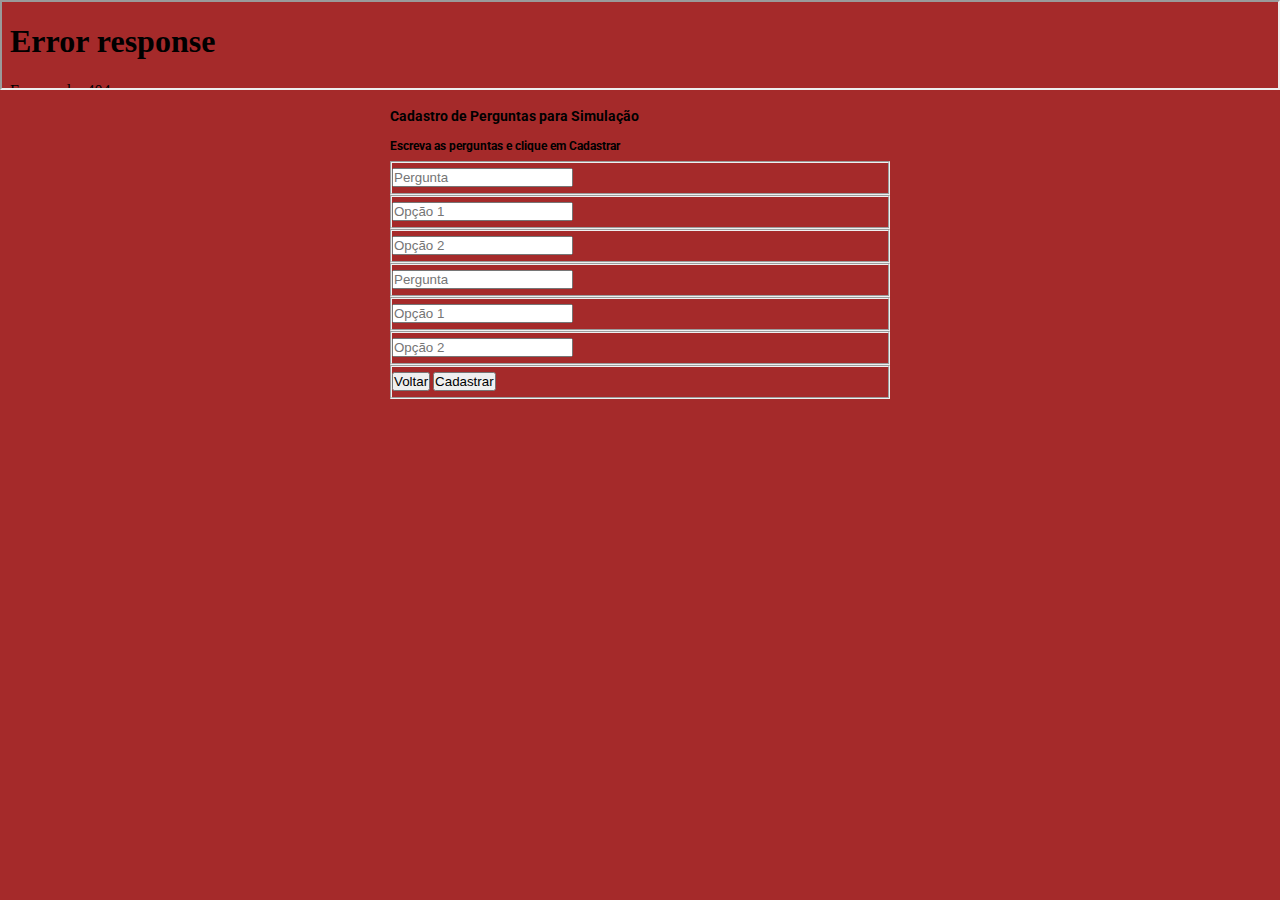
==== html/cadastrarperguntas.html @ 24cef281 "menu geral" ====
<!-- html\cadastrarperguntas.html -->
<!DOCTYPE html>

<html lang="pt-br">
	<head>
		<meta charset="utf-8">
		<title>Cadastro de Perguntas para Simulação</title>
		<link rel="stylesheet" type="text/css" href="../css/css_cadastrarperguntas.css">
		<link rel="stylesheet" type="text/css" href="../css/css_geral.css">
	</head>
	<body>
        <iframe src="../html/menuadm.html" width="100%" height="90"> </iframe>
		<div class="container">  
		  <form id="contact" action="" method="post">
            <h3>Cadastro de Perguntas para Simulação</h3>
            <h4 class="pergunta">Escreva as perguntas e clique em Cadastrar</h4>
			<div class="col-md-4">
				<div class="col-md-6">
                    <fieldset>
                        <input placeholder="Pergunta" type="text" tabindex="1" >
                    </fieldset>
                    <fieldset>
                        <input placeholder="Opção 1" type="text" tabindex="2">
                    </fieldset>
                    <fieldset>
                        <input placeholder="Opção 2" type="text" tabindex="3">
                    </fieldset>
                </div>
            </div>
            <h4 class="pergunta"></h4>
            <div class="col-md-4">
                <div class="col-md-6">
					<fieldset>
                        <input placeholder="Pergunta" type="text" tabindex="1" >
                    </fieldset>
                    <fieldset>
                        <input placeholder="Opção 1" type="text" tabindex="2">
                    </fieldset>
                    <fieldset>
                        <input placeholder="Opção 2" type="text" tabindex="3">
                    </fieldset>
				</div>
			</div>
			<fieldset>
			  <button href="#" name="Voltar" type="submit" id="contact-submit" >Voltar</button>
			  <button href="#" name="Cadastrar" type="submit" id="contact-submit" >Cadastrar</button>
			</fieldset>
		  </form>
	</body>
</html>
---- css/css_geral.css ----
/* ../css/css_geral.css */

@import url(https://fonts.googleapis.com/css?family=Roboto:400,300,600,400italic);
* {
  margin: 0;
  padding: 0;
  box-sizing: border-box;
  -webkit-box-sizing: border-box;
  -moz-box-sizing: border-box;
  -webkit-font-smoothing: antialiased;
  -moz-font-smoothing: antialiased;
  -o-font-smoothing: antialiased;
  font-smoothing: antialiased;
  text-rendering: optimizeLegibility;
}

body {
  font-family: "Roboto", Helvetica, Arial, sans-serif;
  font-weight: 100;
  font-size: 12px;
  line-height: 30px;
  color: #000000;
  background: #A52A2A;
}

.container {
  max-width: 500px;
  width: 100%;
  margin: 0 auto;
  position: relative;
}
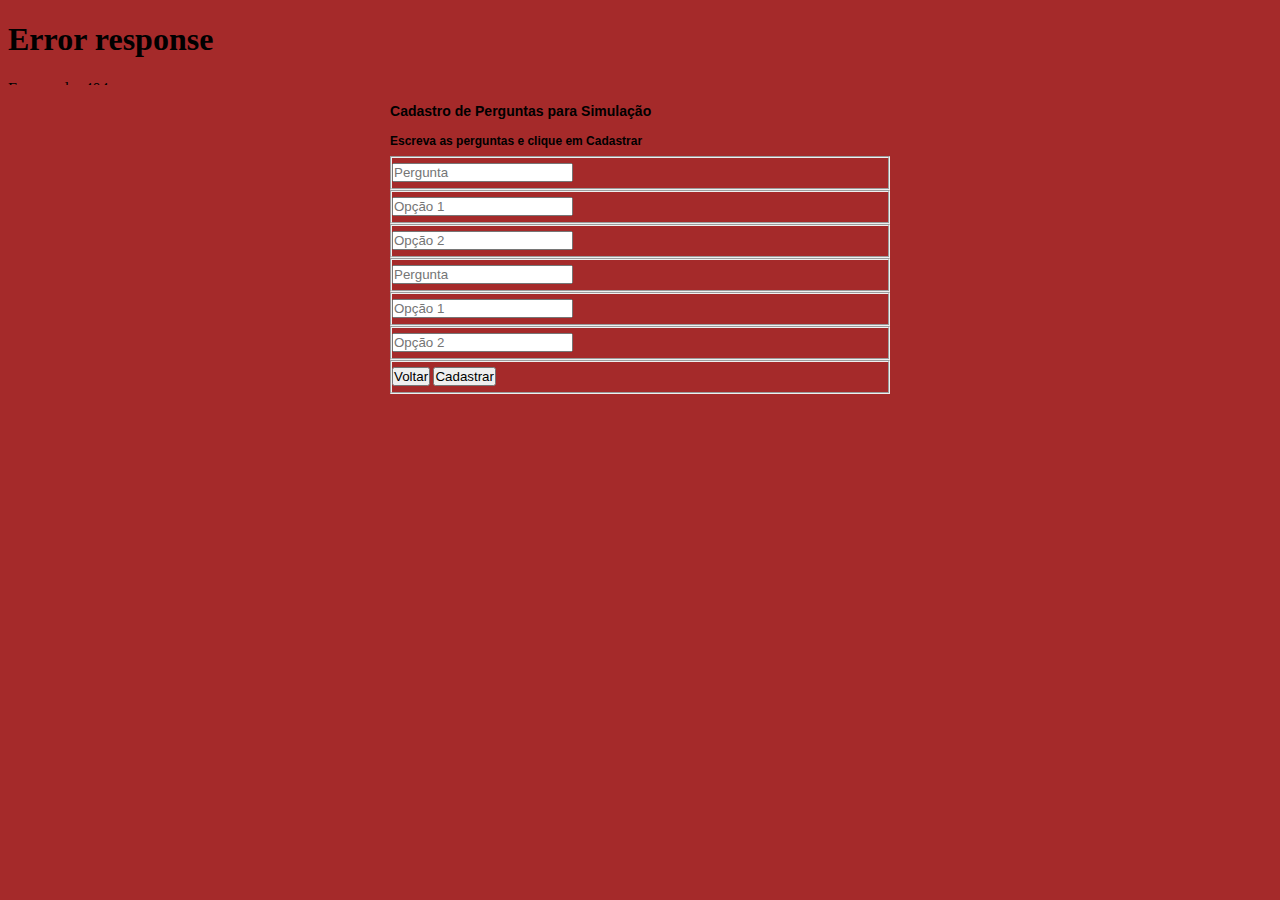
==== commit 6e259bbd: "Criação da tela de pos simulacao e adequação na simulacao" ====
--- a/html/cadastrarperguntas.html
+++ b/html/cadastrarperguntas.html
@@ -9,7 +9,7 @@
 		<link rel="stylesheet" type="text/css" href="../css/css_geral.css">
 	</head>
 	<body>
-        <iframe src="../html/menuadm.html" width="100%" height="90"> </iframe>
+        <iframe src="../html/menuadm.html" width="100%" height="85px"> </iframe>
 		<div class="container">  
 		  <form id="contact" action="" method="post">
             <h3>Cadastro de Perguntas para Simulação</h3>
--- a/css/css_geral.css
+++ b/css/css_geral.css
@@ -1,5 +1,7 @@
 /* ../css/css_geral.css */
-
+iframe{
+  border: none;
+}
 @import url(https://fonts.googleapis.com/css?family=Roboto:400,300,600,400italic);
 * {
   margin: 0;
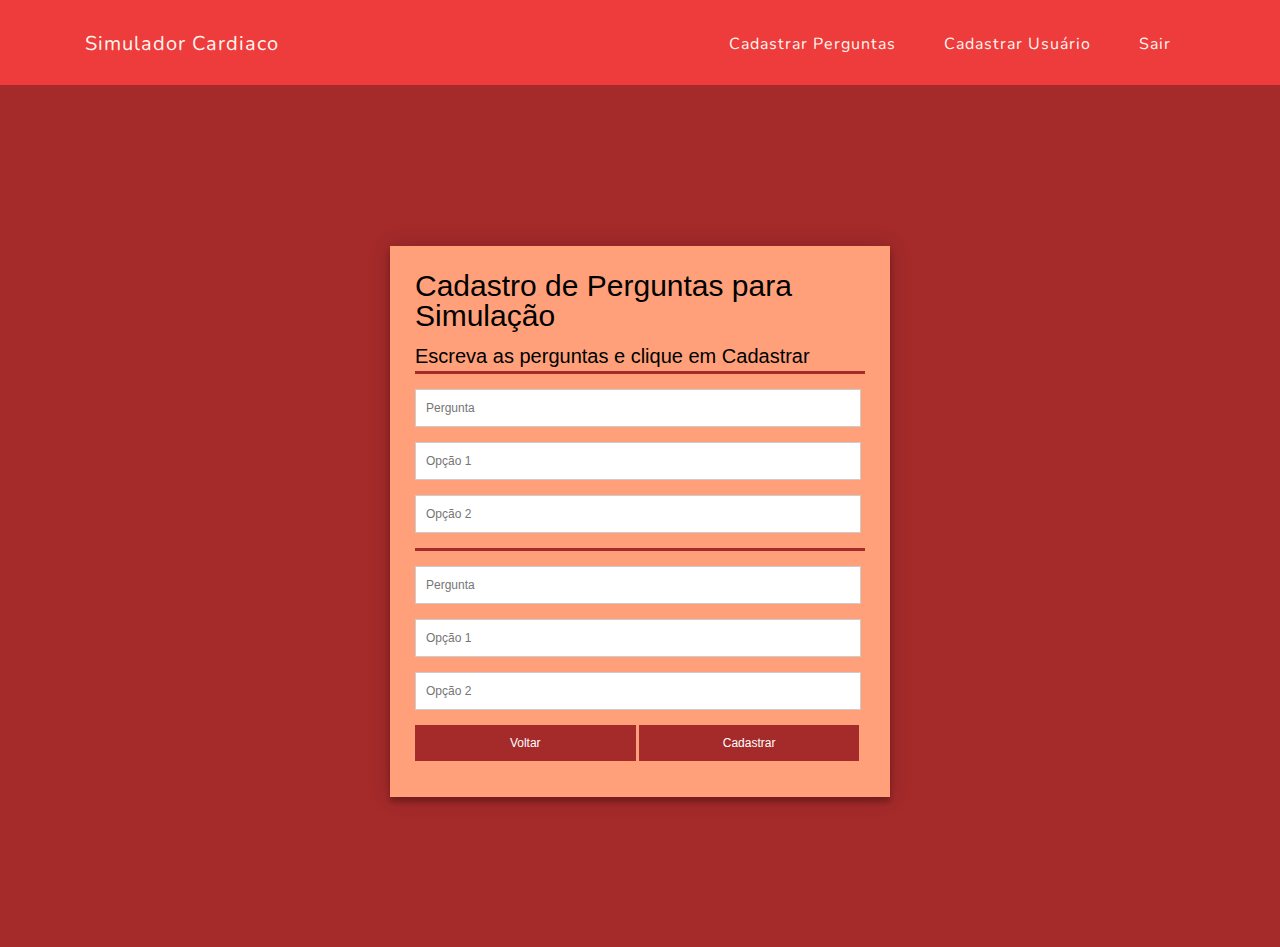
==== commit f49c9c1f: "Tela de pos simulacao e adequação na simulacao" ====
--- a/html/cadastrarperguntas.html
+++ b/html/cadastrarperguntas.html
@@ -1,50 +1,50 @@
-<!-- html\cadastrarperguntas.html -->
-<!DOCTYPE html>
-
-<html lang="pt-br">
-	<head>
-		<meta charset="utf-8">
-		<title>Cadastro de Perguntas para Simulação</title>
-		<link rel="stylesheet" type="text/css" href="../css/css_cadastrarperguntas.css">
-		<link rel="stylesheet" type="text/css" href="../css/css_geral.css">
-	</head>
-	<body>
-        <iframe src="../html/menuadm.html" width="100%" height="85px"> </iframe>
-		<div class="container">  
-		  <form id="contact" action="" method="post">
-            <h3>Cadastro de Perguntas para Simulação</h3>
-            <h4 class="pergunta">Escreva as perguntas e clique em Cadastrar</h4>
-			<div class="col-md-4">
-				<div class="col-md-6">
-                    <fieldset>
-                        <input placeholder="Pergunta" type="text" tabindex="1" >
-                    </fieldset>
-                    <fieldset>
-                        <input placeholder="Opção 1" type="text" tabindex="2">
-                    </fieldset>
-                    <fieldset>
-                        <input placeholder="Opção 2" type="text" tabindex="3">
-                    </fieldset>
-                </div>
-            </div>
-            <h4 class="pergunta"></h4>
-            <div class="col-md-4">
-                <div class="col-md-6">
-					<fieldset>
-                        <input placeholder="Pergunta" type="text" tabindex="1" >
-                    </fieldset>
-                    <fieldset>
-                        <input placeholder="Opção 1" type="text" tabindex="2">
-                    </fieldset>
-                    <fieldset>
-                        <input placeholder="Opção 2" type="text" tabindex="3">
-                    </fieldset>
-				</div>
-			</div>
-			<fieldset>
-			  <button href="#" name="Voltar" type="submit" id="contact-submit" >Voltar</button>
-			  <button href="#" name="Cadastrar" type="submit" id="contact-submit" >Cadastrar</button>
-			</fieldset>
-		  </form>
-	</body>
+<!-- html\cadastrarperguntas.html -->
+<!DOCTYPE html>
+
+<html lang="pt-br">
+	<head>
+		<meta charset="utf-8">
+		<title>Cadastro de Perguntas para Simulação</title>
+		<link rel="stylesheet" type="text/css" href="../css/css_cadastrarperguntas.css">
+		<link rel="stylesheet" type="text/css" href="../css/css_geral.css">
+	</head>
+	<body>
+        <iframe src="../html/menuadm.html" width="100%" height="85px"> </iframe>
+		<div class="container">  
+		  <form id="contact" action="" method="post">
+            <h3>Cadastro de Perguntas para Simulação</h3>
+            <h4 class="pergunta">Escreva as perguntas e clique em Cadastrar</h4>
+			<div class="col-md-4">
+				<div class="col-md-6">
+                    <fieldset>
+                        <input placeholder="Pergunta" type="text" tabindex="1" >
+                    </fieldset>
+                    <fieldset>
+                        <input placeholder="Opção 1" type="text" tabindex="2">
+                    </fieldset>
+                    <fieldset>
+                        <input placeholder="Opção 2" type="text" tabindex="3">
+                    </fieldset>
+                </div>
+            </div>
+            <h4 class="pergunta"></h4>
+            <div class="col-md-4">
+                <div class="col-md-6">
+					<fieldset>
+                        <input placeholder="Pergunta" type="text" tabindex="1" >
+                    </fieldset>
+                    <fieldset>
+                        <input placeholder="Opção 1" type="text" tabindex="2">
+                    </fieldset>
+                    <fieldset>
+                        <input placeholder="Opção 2" type="text" tabindex="3">
+                    </fieldset>
+				</div>
+			</div>
+			<fieldset>
+			  <button href="#" name="Voltar" type="submit" id="contact-submit" >Voltar</button>
+			  <button href="#" name="Cadastrar" type="submit" id="contact-submit" >Cadastrar</button>
+			</fieldset>
+		  </form>
+	</body>
 </html>--- a/css/css_cadastrarperguntas.css
+++ b/css/css_cadastrarperguntas.css
@@ -0,0 +1,71 @@
+/* ../css/css_cadastrarperguntas.css */
+#contact {
+    background: #FFA07A;
+    padding: 25px;
+    margin: 150px 0;
+    box-shadow: 0 0 20px 0 rgba(0, 0, 0, 0.2), 0 5px 5px 0 rgba(0, 0, 0, 0.24);
+  }
+  
+  #contact h3 {
+    display: block;
+    font-size: 30px;
+    font-weight: 300;
+    margin-bottom: 10px;
+  }
+  
+  #contact h4 {
+    margin: 5px 0 15px;
+    display: block;
+    font-size: 20px;
+    font-weight: 400;
+  }
+  .pergunta {
+    margin: 5px 0 15px;
+    border-bottom-style: solid;
+    border-bottom-color: #A52A2A;
+    font-size: 25px;    
+    font-weight: 300;
+  }
+  
+  fieldset {
+    border: medium none !important;
+    margin: 0 0 10px;
+    min-width: 100%;
+    padding: 0;
+    width: 100%;
+  }
+  
+  #contact button[type="submit"] {
+    cursor: pointer;
+    width: 49%;
+    border: none;
+    background: #A52A2A;
+    color: #FFF;
+    margin: 0 0 1px;
+    padding: 10px;
+    font-size: 15px;
+  }
+  
+  #contact button[type="submit"]:hover {
+    background: #FF6347;
+    -webkit-transition: background 0.3s ease-in-out;
+    -moz-transition: background 0.3s ease-in-out;
+    transition: background-color 0.3s ease-in-out;
+  }
+  
+  #contact button[type="submit"]:active {
+    box-shadow: inset 0 1px 3px rgba(0, 0, 0, 0.5);
+  }
+
+#contact input[type="text"],
+#contact button[type="submit"] {
+  font: 400 12px/16px "Roboto", Helvetica, Arial, sans-serif;
+}
+
+#contact input[type="text"] {
+  width: 99%;
+  border: 1px solid #ccc;
+  background: #FFF;
+  margin: 0 0 5px;
+  padding: 10px;
+}--- a/css/css_geral.css
+++ b/css/css_geral.css
@@ -1,33 +1,33 @@
-/* ../css/css_geral.css */
-iframe{
-  border: none;
-}
-@import url(https://fonts.googleapis.com/css?family=Roboto:400,300,600,400italic);
-* {
-  margin: 0;
-  padding: 0;
-  box-sizing: border-box;
-  -webkit-box-sizing: border-box;
-  -moz-box-sizing: border-box;
-  -webkit-font-smoothing: antialiased;
-  -moz-font-smoothing: antialiased;
-  -o-font-smoothing: antialiased;
-  font-smoothing: antialiased;
-  text-rendering: optimizeLegibility;
-}
-
-body {
-  font-family: "Roboto", Helvetica, Arial, sans-serif;
-  font-weight: 100;
-  font-size: 12px;
-  line-height: 30px;
-  color: #000000;
-  background: #A52A2A;
-}
-
-.container {
-  max-width: 500px;
-  width: 100%;
-  margin: 0 auto;
-  position: relative;
+/* ../css/css_geral.css */
+iframe{
+  border: none;
+}
+@import url(https://fonts.googleapis.com/css?family=Roboto:400,300,600,400italic);
+* {
+  margin: 0;
+  padding: 0;
+  box-sizing: border-box;
+  -webkit-box-sizing: border-box;
+  -moz-box-sizing: border-box;
+  -webkit-font-smoothing: antialiased;
+  -moz-font-smoothing: antialiased;
+  -o-font-smoothing: antialiased;
+  font-smoothing: antialiased;
+  text-rendering: optimizeLegibility;
+}
+
+body {
+  font-family: "Roboto", Helvetica, Arial, sans-serif;
+  font-weight: 100;
+  font-size: 12px;
+  line-height: 30px;
+  color: #000000;
+  background: #A52A2A;
+}
+
+.container {
+  max-width: 500px;
+  width: 100%;
+  margin: 0 auto;
+  position: relative;
 }